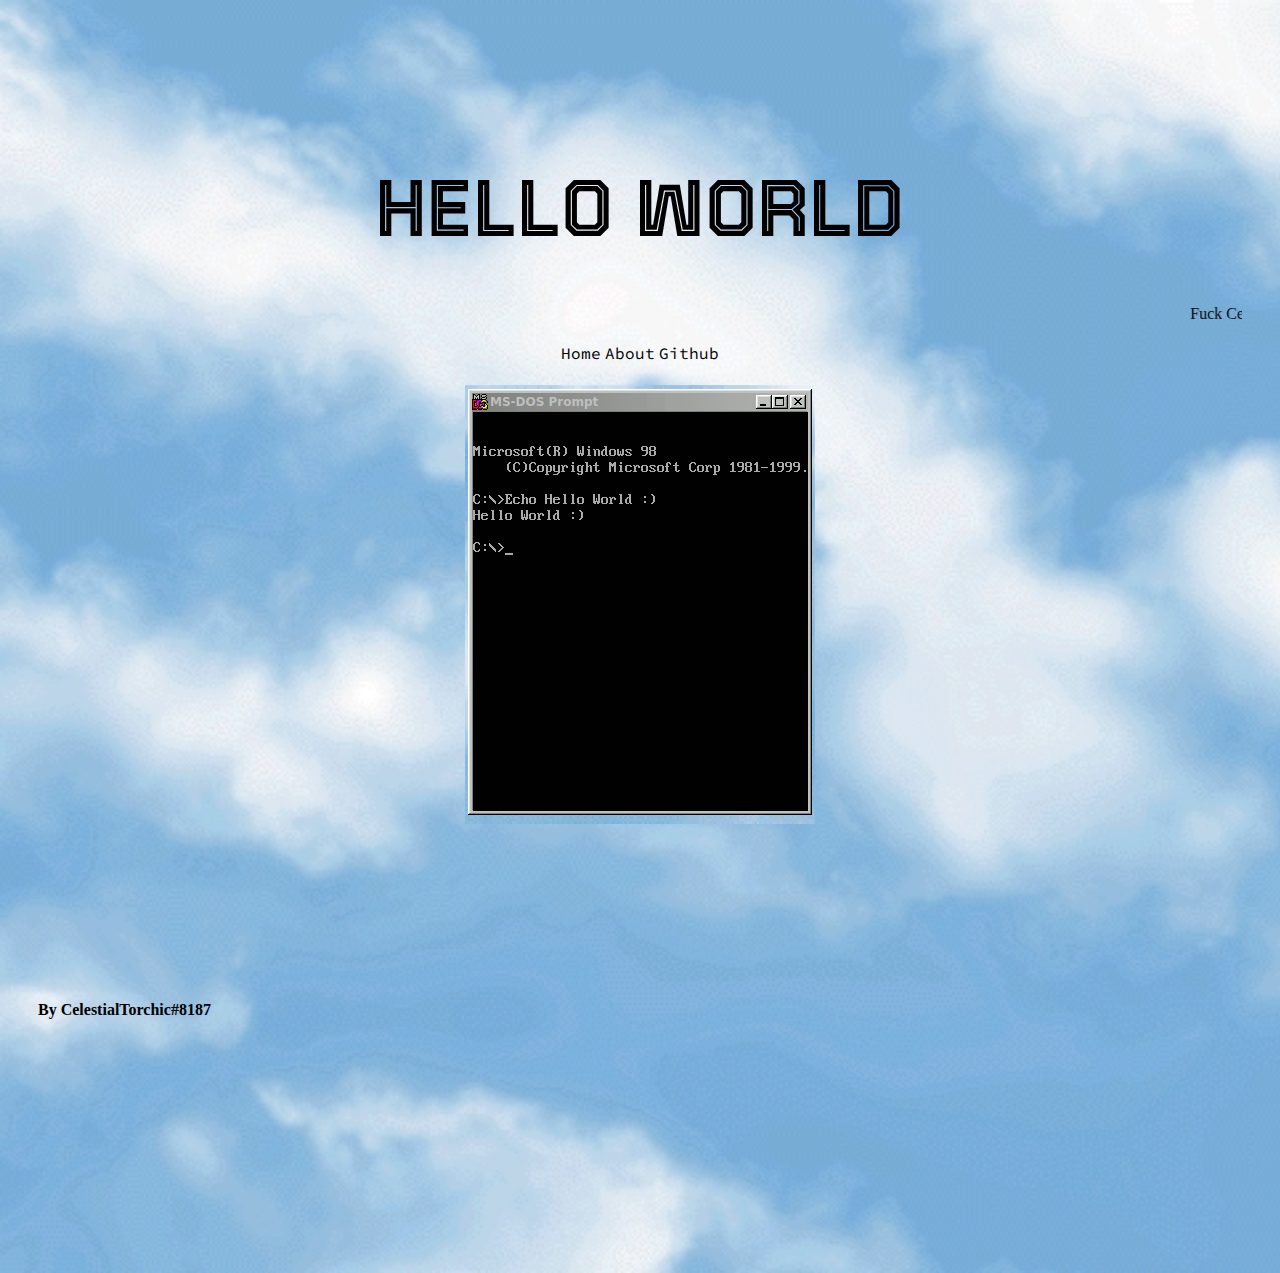
==== index.html @ c815f4a7 "revamp" ====
<!DOCTYPE html>
<html lang="en">
<head>
    <html prefix="og: https://ogp.me/ns#">
    <meta charset="UTF-8">
    <meta http-equiv="X-UA-Compatible" content="IE=edge">
    <meta name="viewport" content="width=device-width, initial-scale=1.0">
    <title>Hello World</title>
    <link rel="stylesheet" href="style.css">
    <link rel = "icon" href = 
"./logo.png" 
        type = "image/x-icon">
    <style>
        @import url('https://fonts.googleapis.com/css2?family=Source+Code+Pro:wght@200&display=swap');
        @import url('https://fonts.googleapis.com/css2?family=Tourney:wght@500&display=swap');
    </style> 
    <meta property="og:title" content="Hello World"/>
    <meta property="og:type" content="background.gif"/>
    <meta property="og:url" content="http://torchic.tk/"/>
    <meta property="og:image" content="./logo.png"/>
</head>
<body>
    <h1 class="logo">HELLO WORLD</h1>
    <marquee behavior="" direction="">Fuck Centurylink.</marquee>
  <nav>
    <ul>
      <li>
          <a href="/">Home</a>
      </li>
      <li>
          <a href="./about.html">About</a>
      </li>
      <li>
          <a href="https://github.com/MrTorchic">Github</a>
      </li>
    </ul>
  </nav>
    <h1 class="enter"><img src="./Assets/win98.gif" alt="win98 hello world.gif"></h1>
</body>
<footer>
    <br>
    <br>
    <br>
    <br>
    <br>
    <br>
    <br>
    <h4>By CelestialTorchic#8187</h4>
</footer>
</html>
---- style.css ----
h1{
    text-align: center;
    color: rgb(0, 0, 0);
    font-family: 'Source Code Pro', monospace;
}
body{
    background-image: url("./Assets/clouds.jpg");
    height: 125vh;  
    margin-top: 80px;  
    padding: 30px;  
    background-repeat: no-repeat;
    background-size: cover;
}
ohyea{
    color:rgb(4, 131, 4);
    text-align: center;
}
h3{
    font-family: 'Source Code Pro', monospace;
    text-align: center;
}
p{
    font-size: 3rem;
    font-family: 'Source Code Pro', monospace;
}
a{
    text-decoration: none;
    font-family: 'Source Code Pro', monospace;
    text-align: center;
    color: black;
}
ol{
    text-align: center;
}
.logo{
    text-align: center;
    font-family: 'Tourney', cursive;
    font-size: 5rem;
}
.header{
    width:100%;
    height:80px;
    background-color:black;
}
.aboutme{
    width:100%;
    height:120px;
    background-color:black;
}
.enter{
    top:0;
    left:0;
    right:0;
    bottom:0;
}
li {
    display: inline;
    text-align: center;
  }
nav {
    padding: 0; /* Remove the default padding. */
  list-style: none;
  /* I want everything inside the nav bar centered, thus: */
  text-align: center;
}
ul {
    padding: 0;
}
.galaxylogo{
    float: left;
}
.abouttext{
        position: absolute;
        top: 325px;
        left: 16px;
}
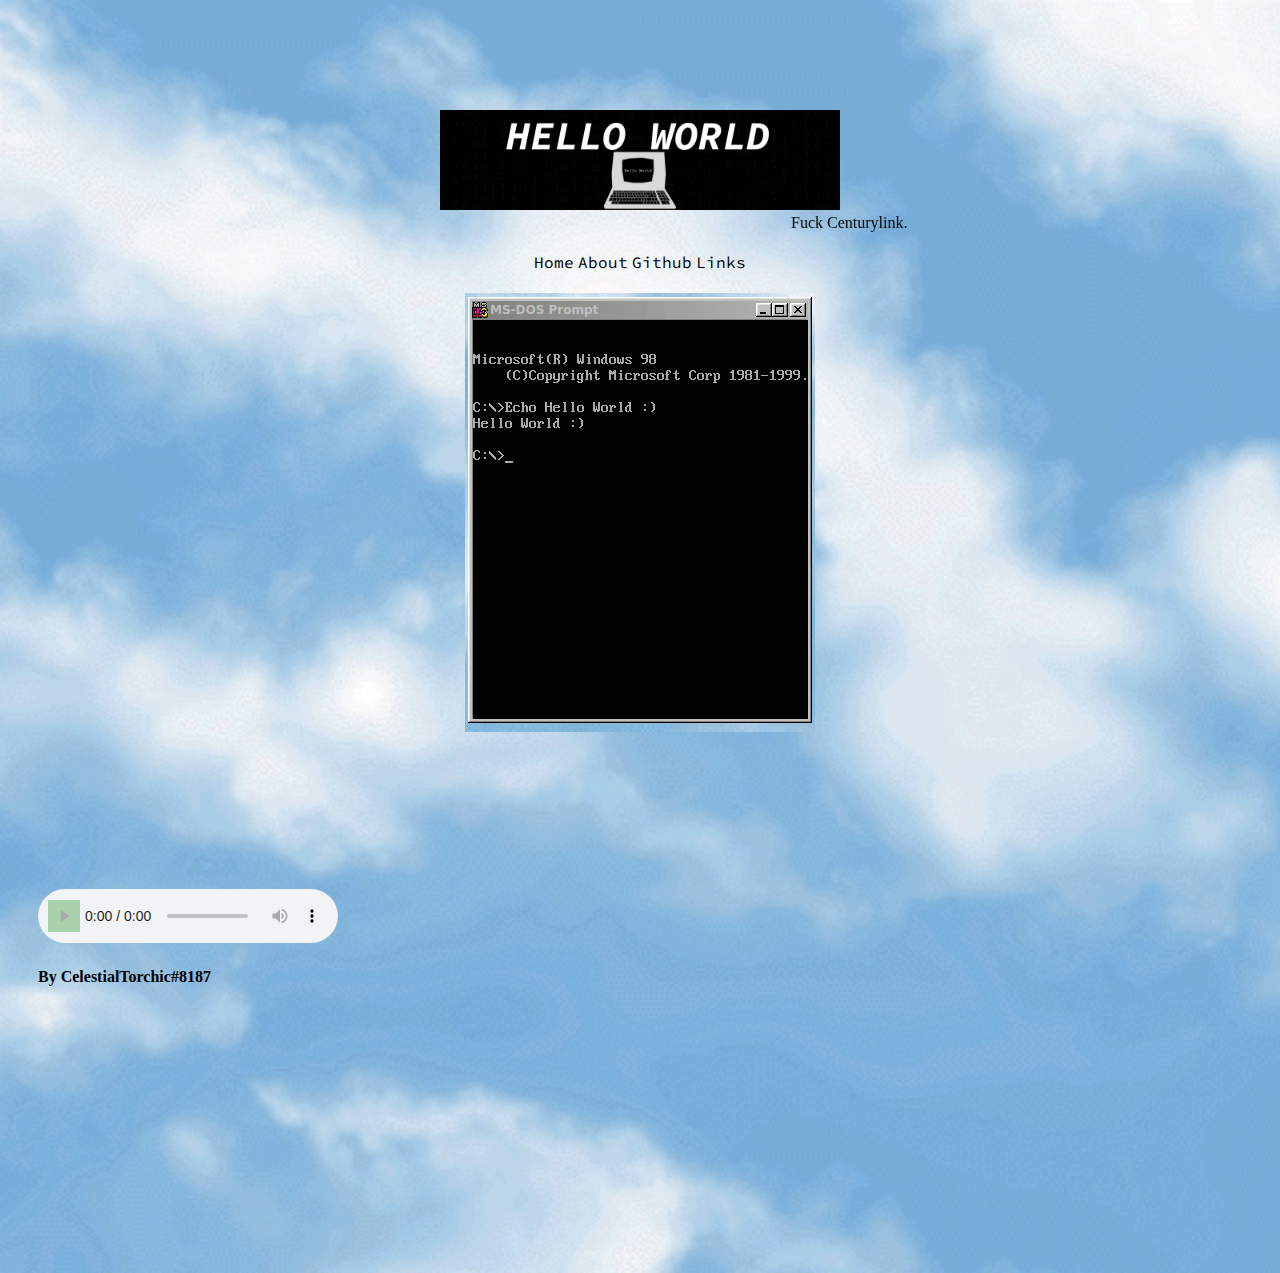
==== commit 4c273a8d: "New Logo" ====
--- a/index.html
+++ b/index.html
@@ -20,8 +20,12 @@
     <meta property="og:image" content="./logo.png"/>
 </head>
 <body>
-    <h1 class="logo">HELLO WORLD</h1>
-    <marquee behavior="" direction="">Fuck Centurylink.</marquee>
+    
+    <div class="main">
+        <img src="./HellooWorld.png"  alt="Hello World!" width="400px" height="100">
+    </div>
+    
+    <marquee behavior="" scrollamount="50"direction="left">Fuck Centurylink.</marquee>
   <nav>
     <ul>
       <li>
@@ -32,6 +36,9 @@
       </li>
       <li>
           <a href="https://github.com/MrTorchic">Github</a>
+      </li>
+      <li>
+          <a href="./links.html">Links</a>
       </li>
     </ul>
   </nav>
@@ -45,6 +52,11 @@
     <br>
     <br>
     <br>
+    <audio id="player" controls autoplay>
+        <source src="./mutter.mp3" type="audio/mp3">
+        Your browser does not support the audio tag.
+      </audio>
     <h4>By CelestialTorchic#8187</h4>
+    
 </footer>
 </html>--- a/style.css
+++ b/style.css
@@ -73,4 +73,17 @@
         position: absolute;
         top: 325px;
         left: 16px;
+}
+.player{
+    height: 200px;
+    width: 200px;
+    background: yellow;
+}
+audio::-webkit-media-controls-play-button{
+    background-color:green;}
+img{
+    text-align: center;
+}
+.main{
+    text-align: center;
 }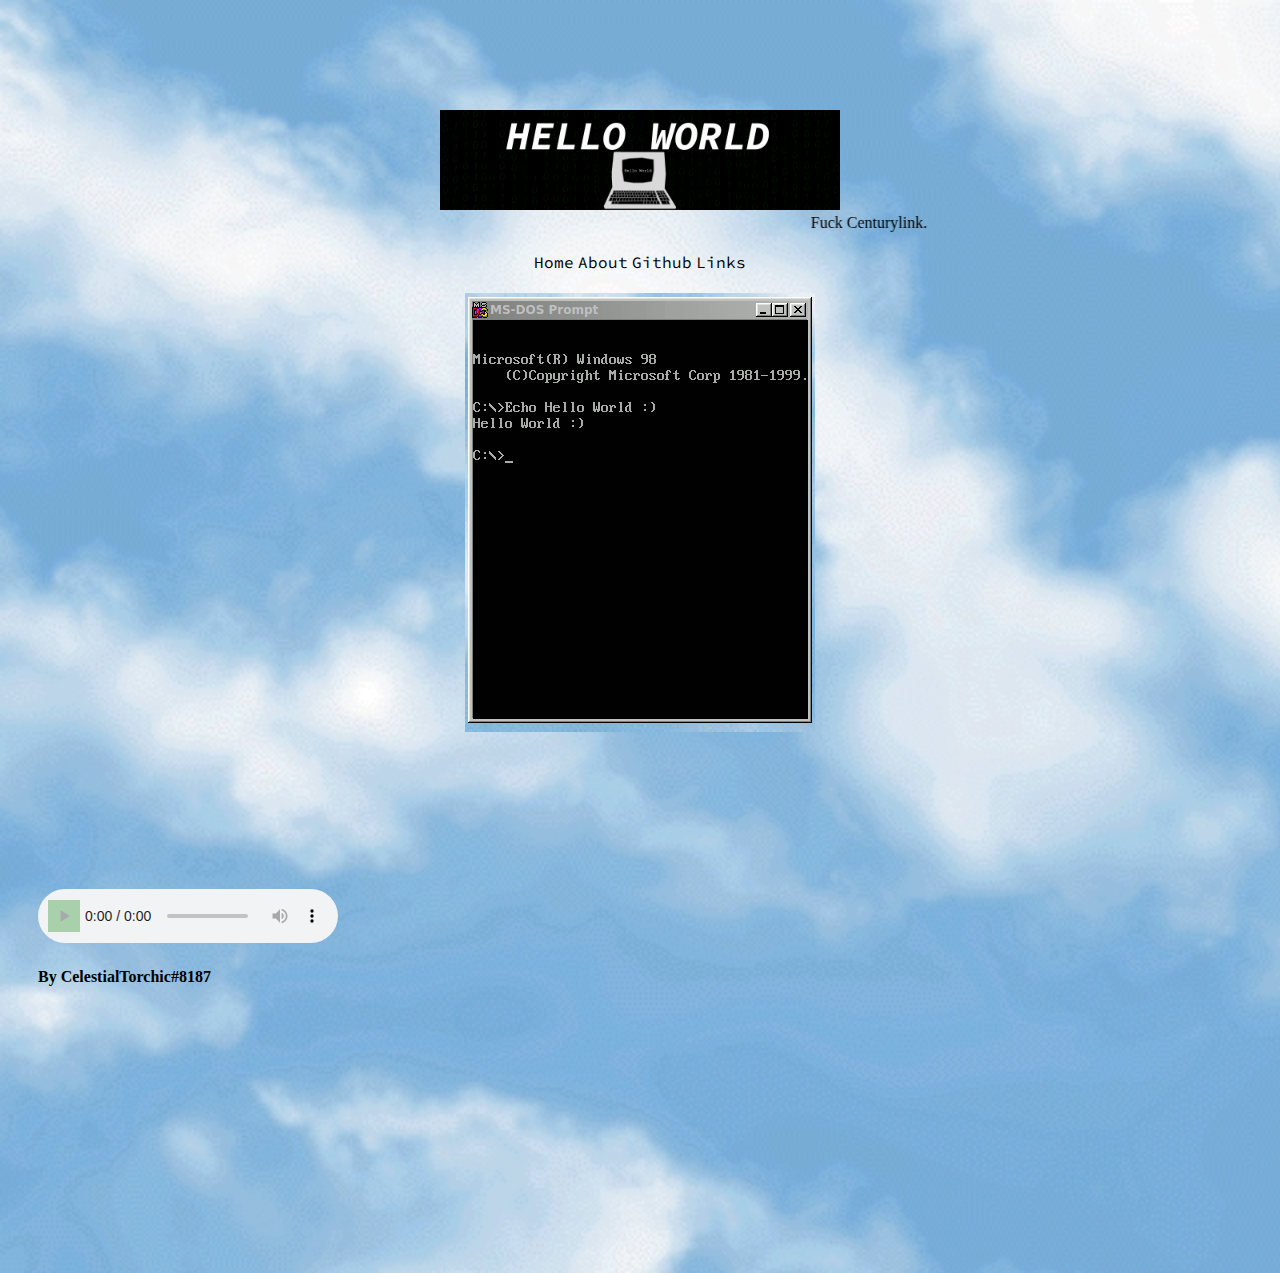
==== commit 581d531f: "Test" ====
--- a/index.html
+++ b/index.html
@@ -14,10 +14,13 @@
         @import url('https://fonts.googleapis.com/css2?family=Source+Code+Pro:wght@200&display=swap');
         @import url('https://fonts.googleapis.com/css2?family=Tourney:wght@500&display=swap');
     </style> 
-    <meta property="og:title" content="Hello World"/>
-    <meta property="og:type" content="background.gif"/>
-    <meta property="og:url" content="http://torchic.tk/"/>
-    <meta property="og:image" content="./logo.png"/>
+    <meta name="og:title" content="Hello World"/>
+    <meta name="og:type" content="background.gif"/>
+    <meta name="og:url" content="http://torchic.tk/"/>
+    <meta name="og:image" content="./logo.png"/>
+    <meta name="author" content="CelestialTorchic#8187">
+    <meta name="description" content="Hell on earth.">
+
 </head>
 <body>
     
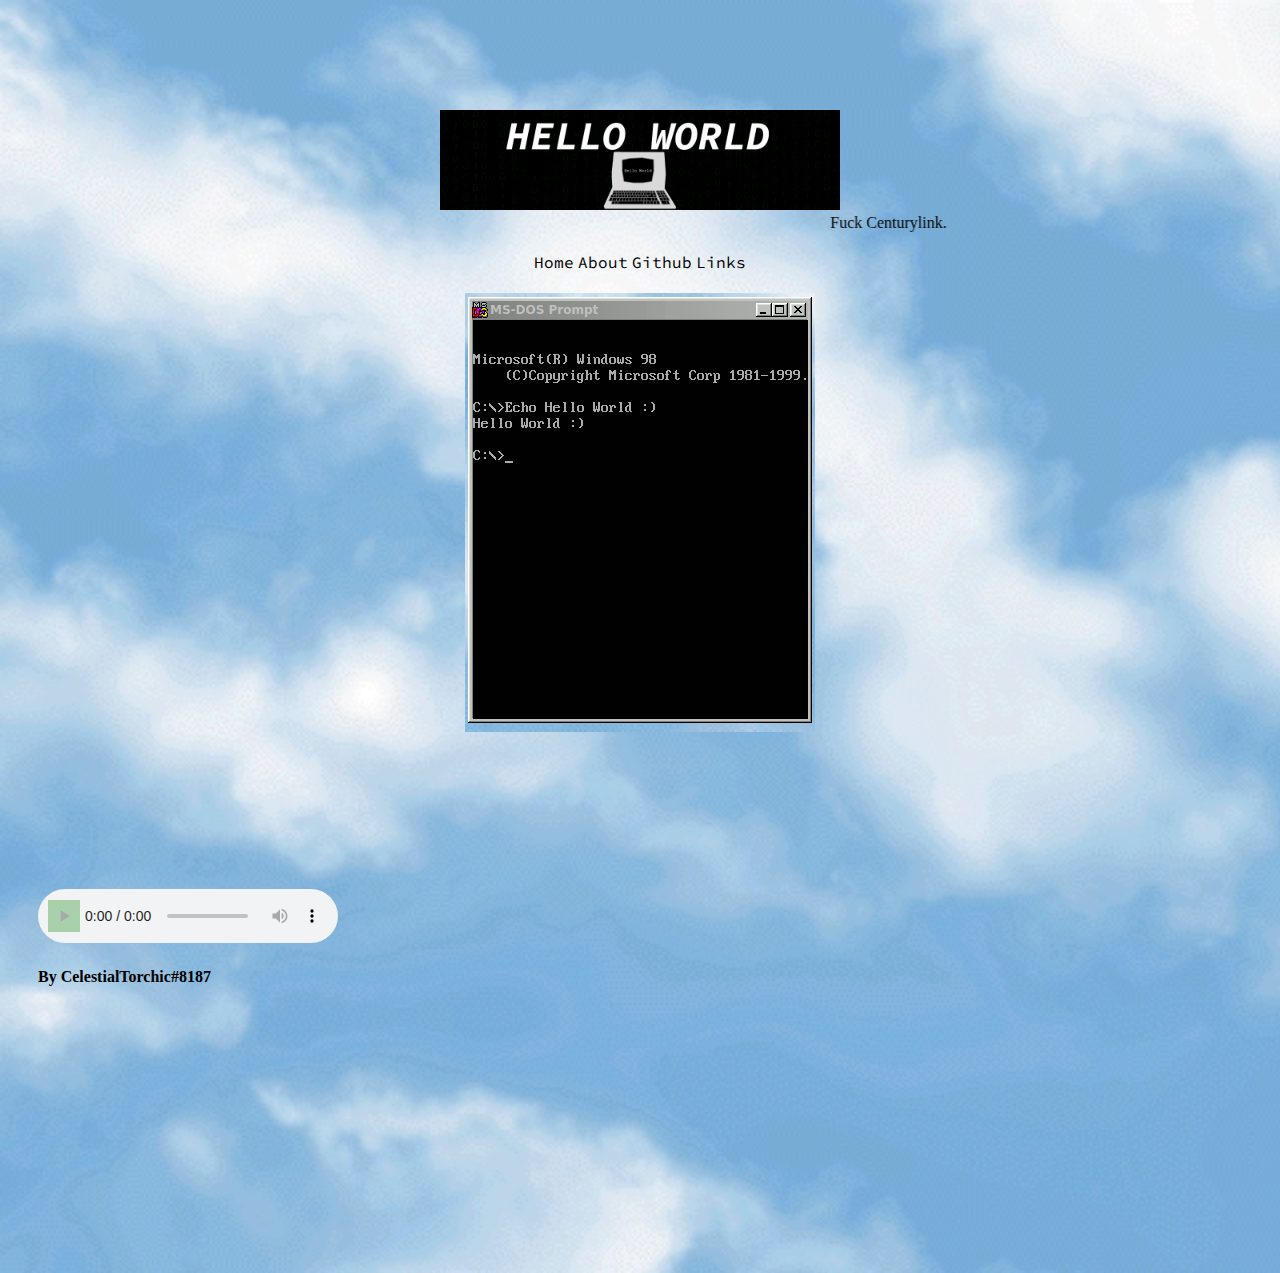
==== commit 97d1631f: "Update index.html" ====
--- a/index.html
+++ b/index.html
@@ -16,8 +16,8 @@
     </style> 
     <meta name="og:title" content="Hello World"/>
     <meta name="og:type" content="background.gif"/>
-    <meta name="og:url" content="http://torchic.tk/"/>
-    <meta name="og:image" content="./logo.png"/>
+    <meta name="og:url" content="https://torchic.tk/"/>
+    <meta name="og:image" content="./HellooWorld.png"/>
     <meta name="author" content="CelestialTorchic#8187">
     <meta name="description" content="Hell on earth.">
 
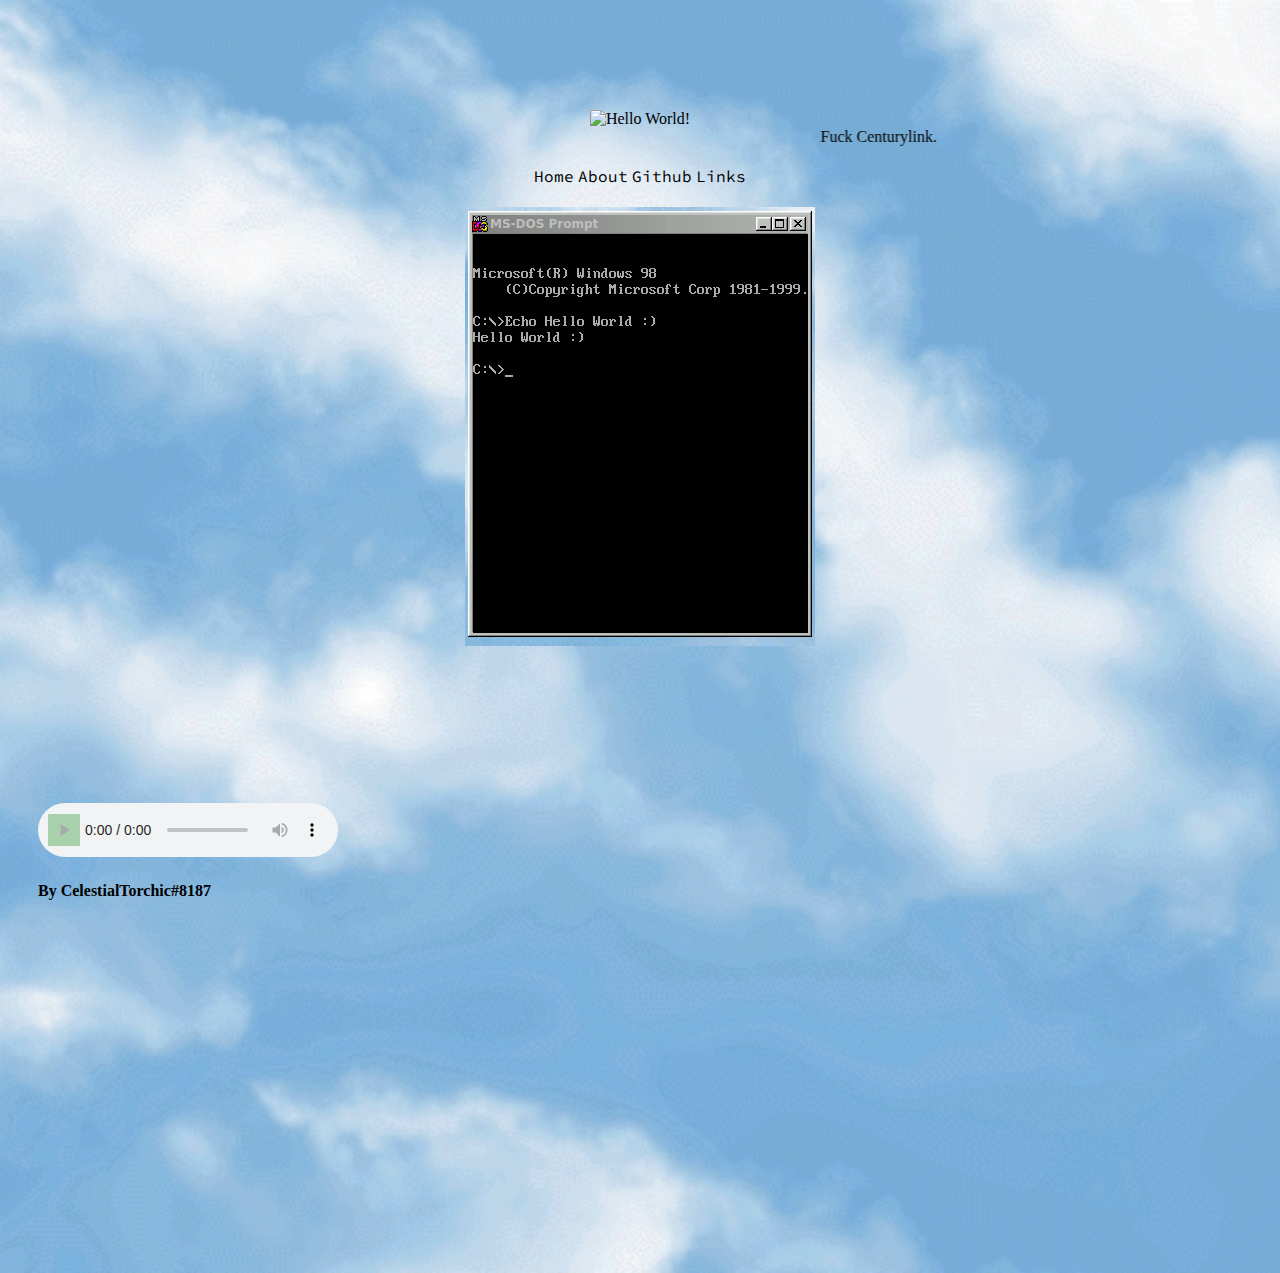
==== commit 34e2827c: "a" ====
--- a/index.html
+++ b/index.html
@@ -25,7 +25,7 @@
 <body>
     
     <div class="main">
-        <img src="./HellooWorld.png"  alt="Hello World!" width="400px" height="100">
+        <img src="Assets/HelloWorld.png"  alt="Hello World!" width="400px" height="100">
     </div>
     
     <marquee behavior="" scrollamount="50"direction="left">Fuck Centurylink.</marquee>
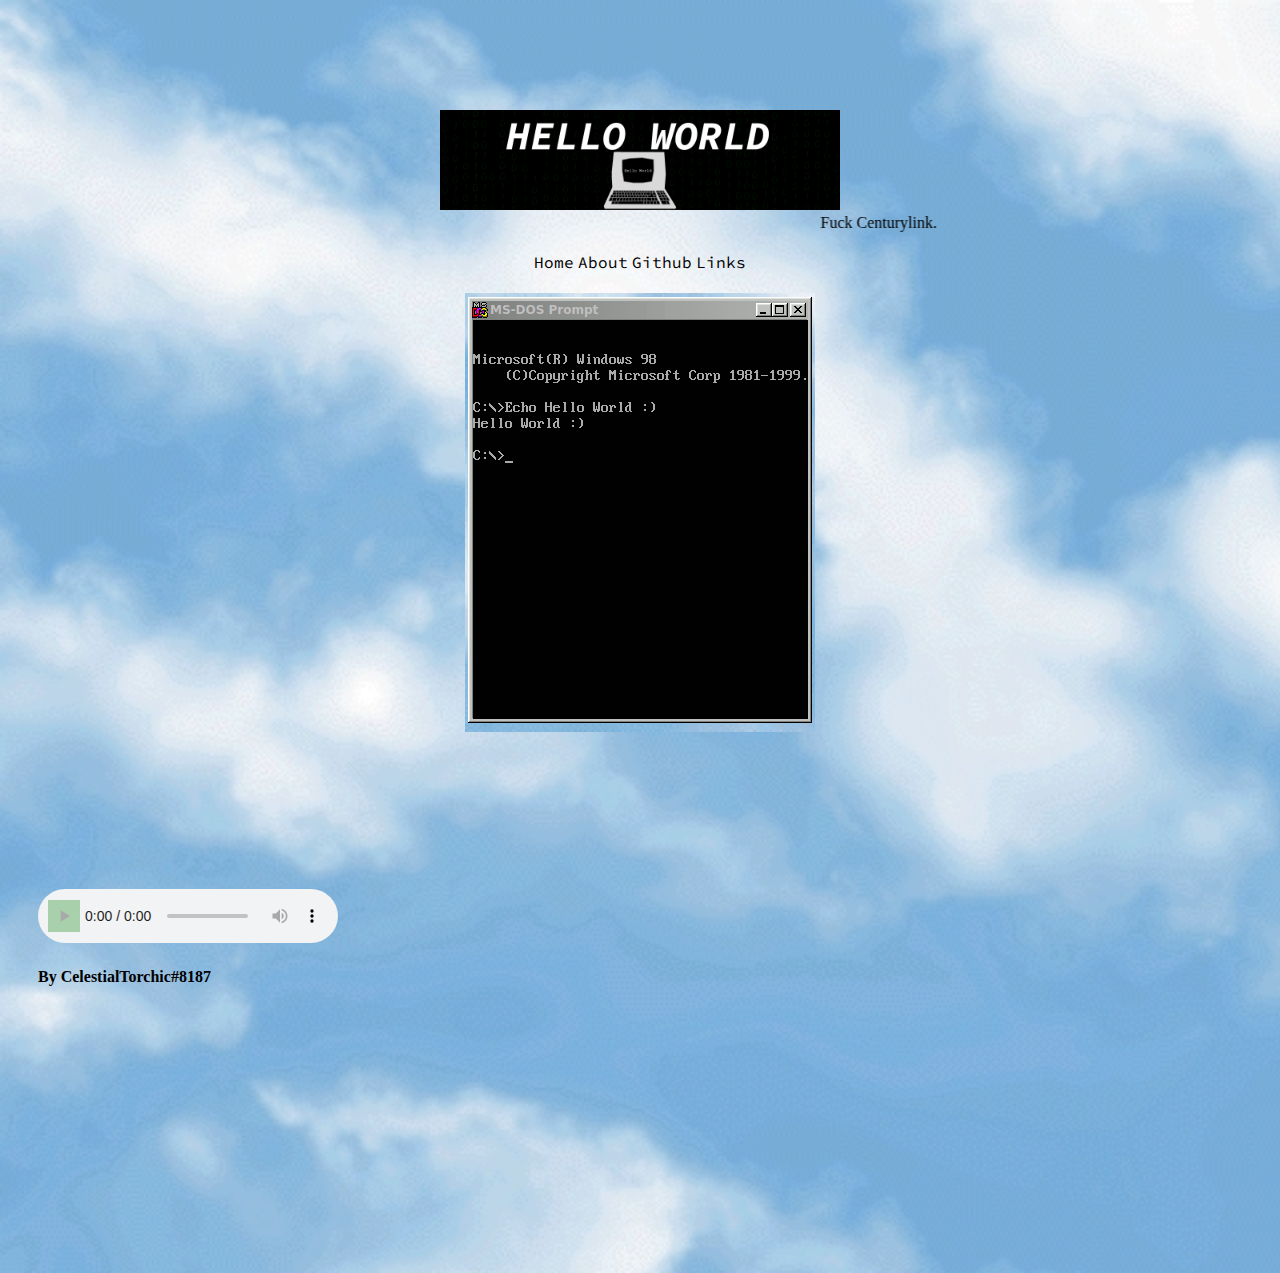
==== commit e004be24: "Update index.html" ====
--- a/index.html
+++ b/index.html
@@ -16,8 +16,8 @@
     </style> 
     <meta name="og:title" content="Hello World"/>
     <meta name="og:type" content="background.gif"/>
-    <meta name="og:url" content="https://torchic.tk/"/>
-    <meta name="og:image" content="./HellooWorld.png"/>
+    <meta name="og:url" content="http://torchic.tk/"/>
+    <meta name="og:image" content="./logo.png"/>
     <meta name="author" content="CelestialTorchic#8187">
     <meta name="description" content="Hell on earth.">
 
@@ -25,7 +25,7 @@
 <body>
     
     <div class="main">
-        <img src="Assets/HelloWorld.png"  alt="Hello World!" width="400px" height="100">
+        <img src="./HellooWorld.png"  alt="Hello World!" width="400px" height="100">
     </div>
     
     <marquee behavior="" scrollamount="50"direction="left">Fuck Centurylink.</marquee>
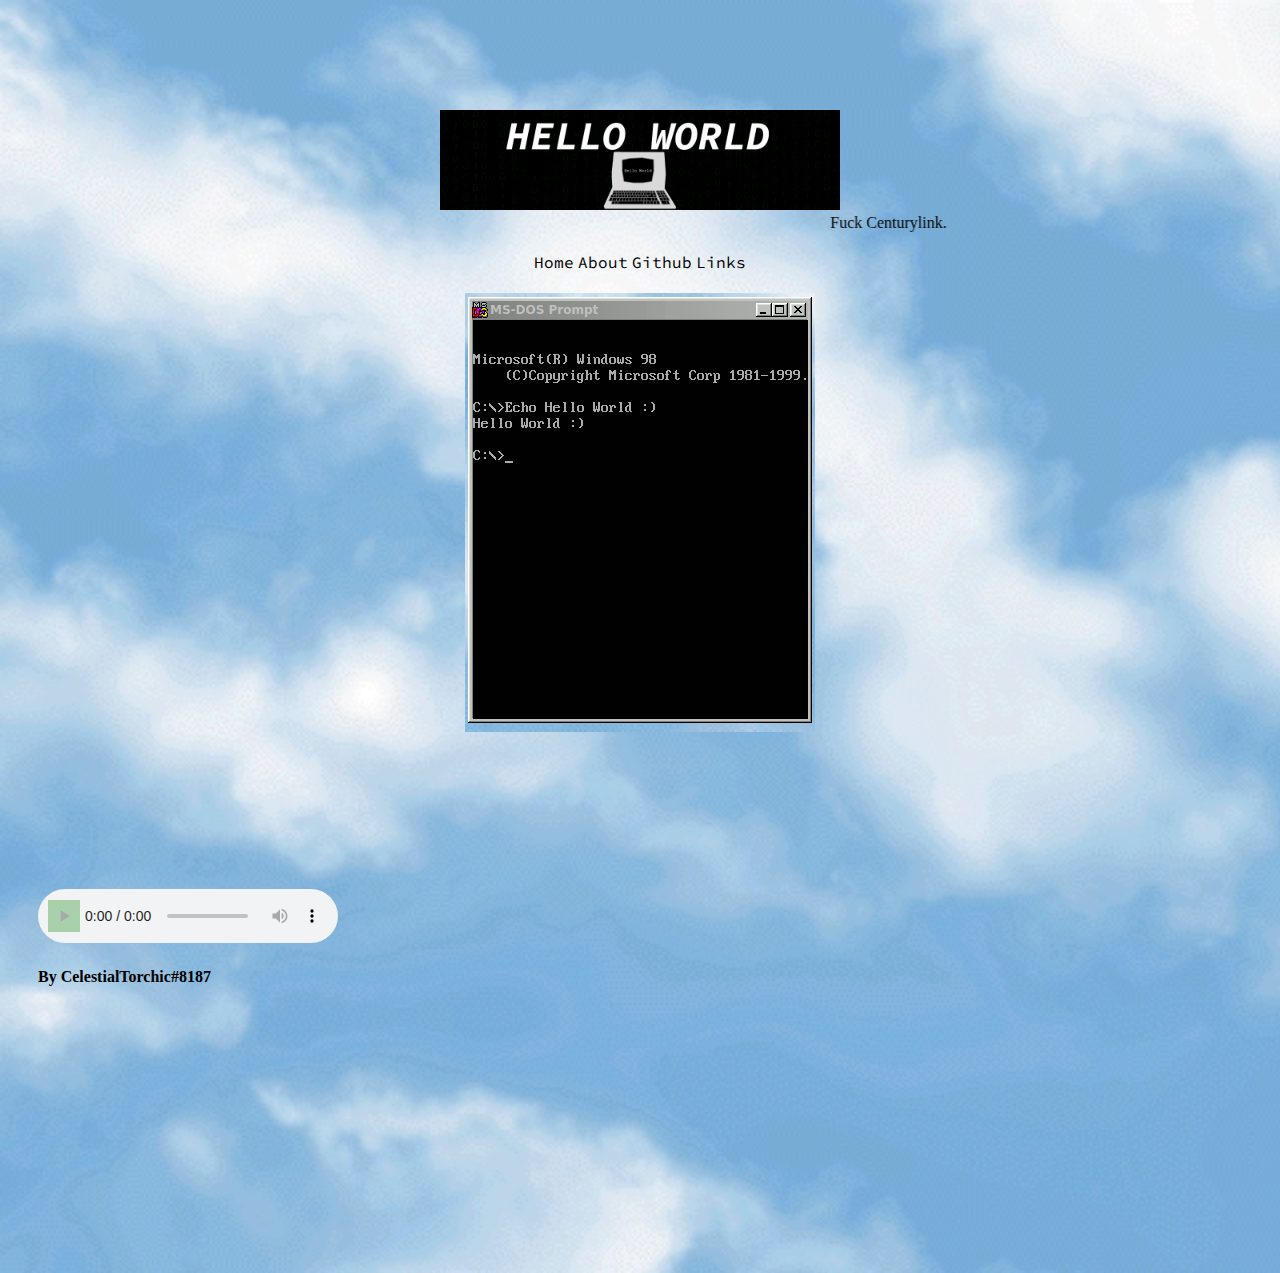
==== commit 98fc76e7: "Updated tags and preatified the code(semi, didn't touch CSS)" ====
--- a/index.html
+++ b/index.html
@@ -10,41 +10,61 @@
     <link rel = "icon" href = 
 "./logo.png" 
         type = "image/x-icon">
-    <style>
+    
+    <!-- Fonts -->
+    <style> 
         @import url('https://fonts.googleapis.com/css2?family=Source+Code+Pro:wght@200&display=swap');
         @import url('https://fonts.googleapis.com/css2?family=Tourney:wght@500&display=swap');
     </style> 
-    <meta name="og:title" content="Hello World"/>
-    <meta name="og:type" content="background.gif"/>
-    <meta name="og:url" content="http://torchic.tk/"/>
-    <meta name="og:image" content="./logo.png"/>
-    <meta name="author" content="CelestialTorchic#8187">
-    <meta name="description" content="Hell on earth.">
+
+
+    <!-- HTML Meta Tags -->
+    <title>Hello World, Hell on earth.</title>
+    <meta name="description" content="CelestialTorchic's personal page.">
+
+    <!-- Google / Search Engine Tags -->
+    <meta itemprop="name" content="Hello World, Hell on earth.">
+    <meta itemprop="description" content="CelestialTorchic's personal page.">
+    <meta itemprop="image" content="https://raw.githubusercontent.com/MrTorchic/HelloWorld/main/HelloWorld.png">
+
+    <!-- Facebook Meta Tags -->
+    <meta property="og:url" content="https://torchic.tk">
+    <meta property="og:type" content="website">
+    <meta property="og:title" content="Hello World, Hell on earth.">
+    <meta property="og:description" content="CelestialTorchic's personal page.">
+    <meta property="og:image" content="https://raw.githubusercontent.com/MrTorchic/HelloWorld/main/HelloWorld.png">
+
+    <!-- Twitter Meta Tags -->
+    <meta name="twitter:card" content="summary_large_image">
+    <meta name="twitter:title" content="Hello World, Hell on earth.">
+    <meta name="twitter:description" content="CelestialTorchic's personal page.">
+    <meta name="twitter:image" content="https://raw.githubusercontent.com/MrTorchic/HelloWorld/main/HelloWorld.png">    
 
 </head>
 <body>
-    
+    <!--Main Logo-->
     <div class="main">
         <img src="./HellooWorld.png"  alt="Hello World!" width="400px" height="100">
     </div>
     
     <marquee behavior="" scrollamount="50"direction="left">Fuck Centurylink.</marquee>
-  <nav>
-    <ul>
-      <li>
-          <a href="/">Home</a>
-      </li>
-      <li>
-          <a href="./about.html">About</a>
-      </li>
-      <li>
-          <a href="https://github.com/MrTorchic">Github</a>
-      </li>
-      <li>
-          <a href="./links.html">Links</a>
-      </li>
-    </ul>
+    <nav>
+        <ul>
+            <li>
+                <a href="/">Home</a>
+            </li>
+            <li>
+                <a href="./about.html">About</a>
+            </li>
+            <li>
+                <a href="https://github.com/MrTorchic">Github</a>
+            </li>
+            <li>
+                <a href="./links.html">Links</a>
+            </li>
+        </ul>
   </nav>
+  <!--MSDOS prompt gif-->
     <h1 class="enter"><img src="./Assets/win98.gif" alt="win98 hello world.gif"></h1>
 </body>
 <footer>
@@ -55,6 +75,7 @@
     <br>
     <br>
     <br>
+    <!--Music... because why not?-->
     <audio id="player" controls autoplay>
         <source src="./mutter.mp3" type="audio/mp3">
         Your browser does not support the audio tag.
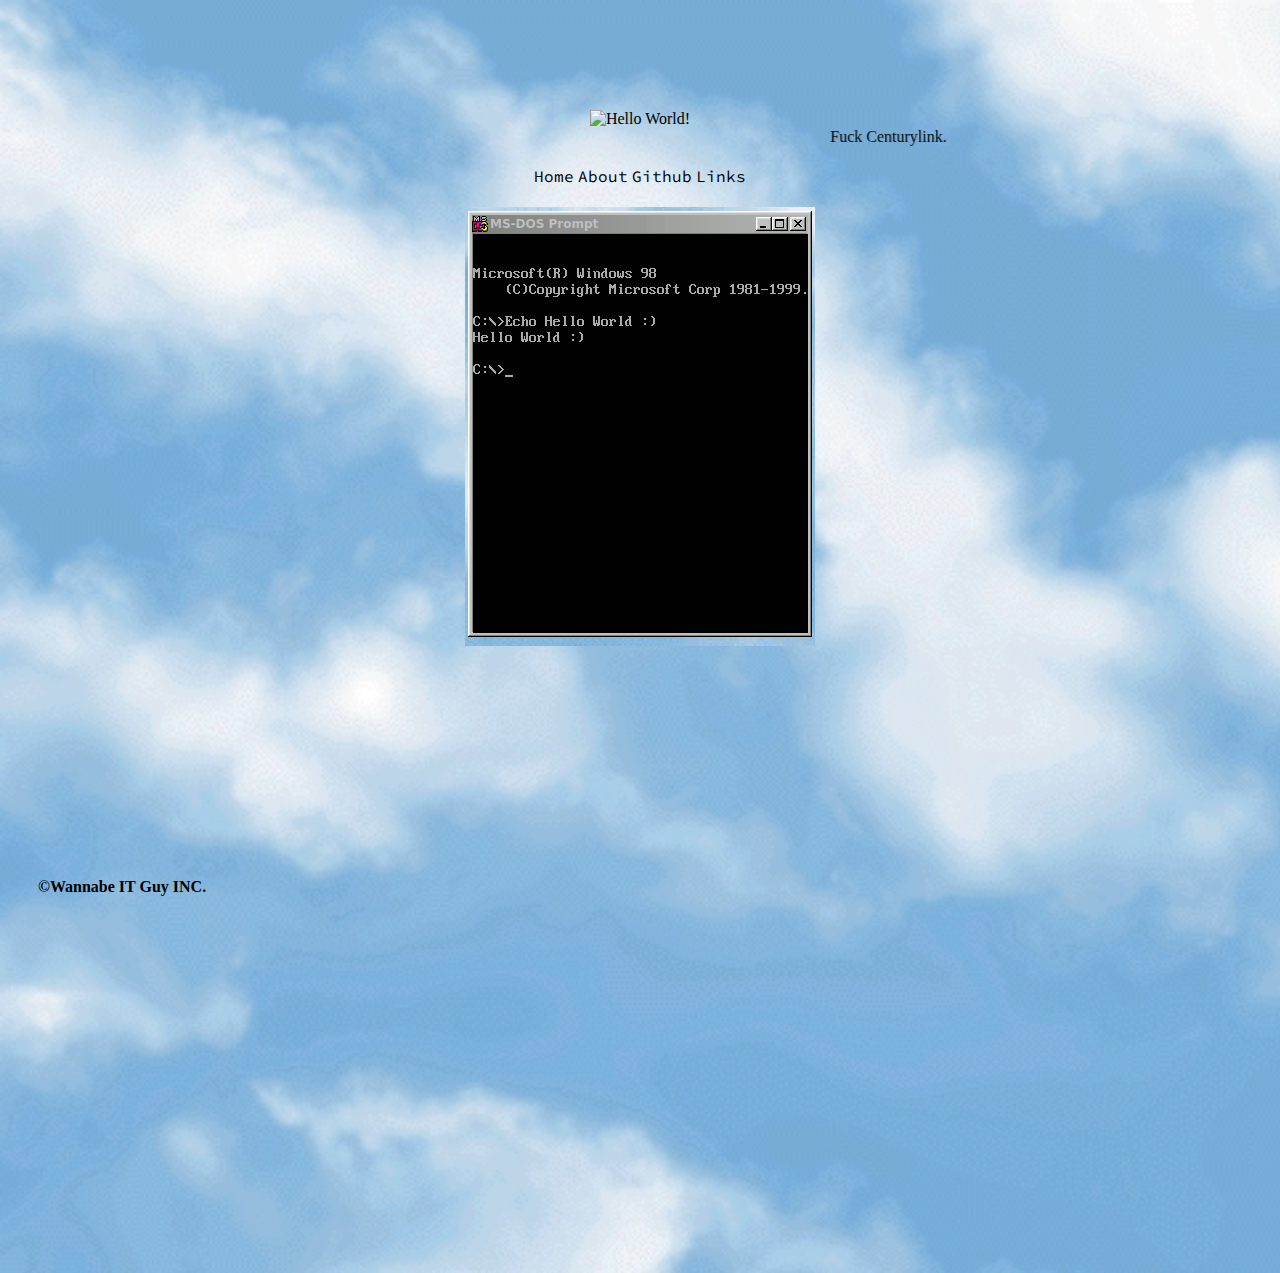
==== commit 296575b9: "Updated" ====
--- a/index.html
+++ b/index.html
@@ -25,26 +25,26 @@
     <!-- Google / Search Engine Tags -->
     <meta itemprop="name" content="Hello World, Hell on earth.">
     <meta itemprop="description" content="CelestialTorchic's personal page.">
-    <meta itemprop="image" content="https://raw.githubusercontent.com/MrTorchic/HelloWorld/main/HelloWorld.png">
+    <meta itemprop="image" content="https://raw.githubusercontent.com/MrTorchic/HelloWorld/main/Assets/HelloWorld.png">
 
     <!-- Facebook Meta Tags -->
     <meta property="og:url" content="https://torchic.tk">
     <meta property="og:type" content="website">
     <meta property="og:title" content="Hello World, Hell on earth.">
     <meta property="og:description" content="CelestialTorchic's personal page.">
-    <meta property="og:image" content="https://raw.githubusercontent.com/MrTorchic/HelloWorld/main/HelloWorld.png">
+    <meta property="og:image" content="https://raw.githubusercontent.com/MrTorchic/HelloWorld/main/Assets/HelloWorld.png">
 
     <!-- Twitter Meta Tags -->
     <meta name="twitter:card" content="summary_large_image">
     <meta name="twitter:title" content="Hello World, Hell on earth.">
     <meta name="twitter:description" content="CelestialTorchic's personal page.">
-    <meta name="twitter:image" content="https://raw.githubusercontent.com/MrTorchic/HelloWorld/main/HelloWorld.png">    
+    <meta name="twitter:image" content="https://raw.githubusercontent.com/MrTorchic/HelloWorld/main/Assets/HelloWorld.png">    
 
 </head>
 <body>
     <!--Main Logo-->
     <div class="main">
-        <img src="./HellooWorld.png"  alt="Hello World!" width="400px" height="100">
+        <img src="./Assets/HellooWorld.png"  alt="Hello World!" width="400px" height="100">
     </div>
     
     <marquee behavior="" scrollamount="50"direction="left">Fuck Centurylink.</marquee>
@@ -68,19 +68,10 @@
     <h1 class="enter"><img src="./Assets/win98.gif" alt="win98 hello world.gif"></h1>
 </body>
 <footer>
-    <br>
-    <br>
-    <br>
-    <br>
-    <br>
-    <br>
-    <br>
-    <!--Music... because why not?-->
-    <audio id="player" controls autoplay>
-        <source src="./mutter.mp3" type="audio/mp3">
-        Your browser does not support the audio tag.
-      </audio>
-    <h4>By CelestialTorchic#8187</h4>
+    <br><br><br><br><br><br><br><br><br><br>
     
+    
+
+    <h4>©Wannabe IT Guy INC.</h1> 
 </footer>
 </html>